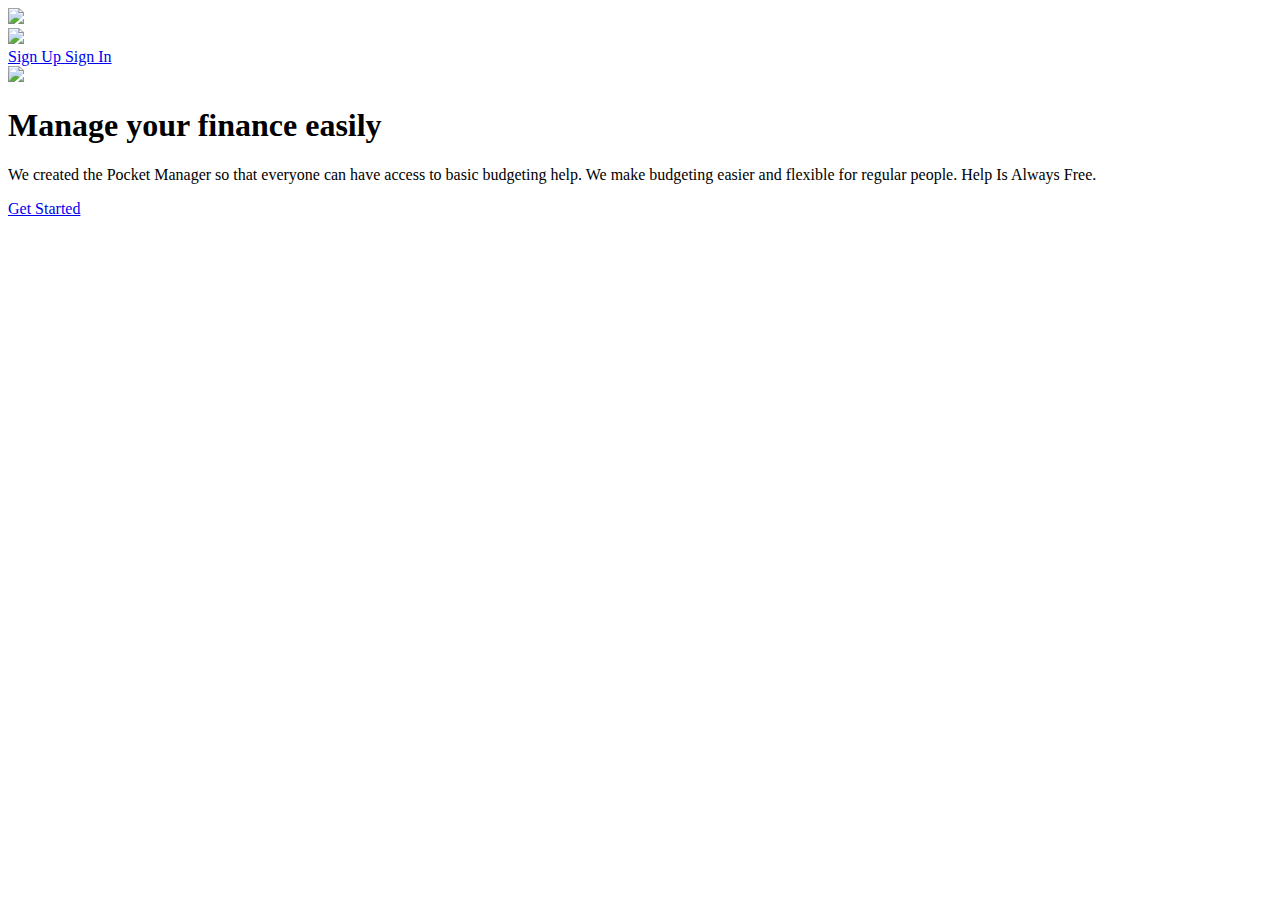
==== src/main/resources/templates/index.html @ 85237b56 "First commit: add front-end" ====
<!DOCTYPE html>
<html class="body-blocked" lang="en">
<head>
    <meta charset="utf-8">
    <meta http-equiv="X-UA-Compatible" content="IE=edge">
    <meta name="viewport" content="width=device-width, initial-scale=1">
    <!-- The above 3 meta tags *must* come first in the head; any other head content must come *after* these tags -->
    <title>Pocket Manager</title>
    <meta name="description" content="We created the Pocket Manager so that everyone can have access to basic budgeting help. We make budgeting easier and flexible for regular people. Help Is Always Free.">

    <!-- Fonts -->
    <link rel="preconnect" href="https://fonts.googleapis.com">
    <link rel="preconnect" href="https://fonts.gstatic.com" crossorigin>
    <link href="https://fonts.googleapis.com/css2?family=Montserrat:wght@500;700&family=Roboto&display=swap" rel="stylesheet">
    <!-- Fonts END -->

    <!-- Libraries -->
    <link href="/css/libs.css" rel="stylesheet">
    <!-- Libraries END -->

    <!-- MIN Styles -->
    <link href="/css/main.min.css" rel="stylesheet">
    <!-- MIN Styles END -->

    <!-- Favicon -->
    <link rel="apple-touch-icon" sizes="57x57" href="/favicon/apple-icon-57x57.png">
    <link rel="apple-touch-icon" sizes="60x60" href="/favicon/apple-icon-60x60.png">
    <link rel="apple-touch-icon" sizes="72x72" href="/favicon/apple-icon-72x72.png">
    <link rel="apple-touch-icon" sizes="76x76" href="/favicon/apple-icon-76x76.png">
    <link rel="apple-touch-icon" sizes="114x114" href="/favicon/apple-icon-114x114.png">
    <link rel="apple-touch-icon" sizes="120x120" href="/favicon/apple-icon-120x120.png">
    <link rel="apple-touch-icon" sizes="144x144" href="/favicon/apple-icon-144x144.png">
    <link rel="apple-touch-icon" sizes="152x152" href="/favicon/apple-icon-152x152.png">
    <link rel="apple-touch-icon" sizes="180x180" href="/favicon/apple-icon-180x180.png">
    <link rel="icon" type="image/png" sizes="192x192"  href="/favicon/android-icon-192x192.png">
    <link rel="icon" type="image/png" sizes="32x32" href="/favicon/favicon-32x32.png">
    <link rel="icon" type="image/png" sizes="96x96" href="/favicon/favicon-96x96.png">
    <link rel="icon" type="image/png" sizes="16x16" href="/favicon/favicon-16x16.png">
    <link rel="manifest" href="/favicon/manifest.json">
    <meta name="msapplication-TileColor" content="#ffffff">
    <meta name="msapplication-TileImage" content="/favicon/ms-icon-144x144.png">
    <meta name="theme-color" content="#ffffff">
    <!-- HTML5 shim and Respond.js for IE8 support of HTML5 elements and media queries -->
    <!-- WARNING: Respond.js doesn't work if you view the page via file:// -->
    <!--[if lt IE 9]>
    <script src="https://oss.maxcdn.com/html5shiv/3.7.2/html5shiv.min.js"></script>
    <script src="https://oss.maxcdn.com/respond/1.4.2/respond.min.js"></script>
    <![endif]
	      -->
</head>
<body>
<!-- ******************************** MAIN PRELOADER ***************************************** -->
<div class="preloader">
    <div class="preloader__content">
        <img class="preloader__logo" src="/svg/logo.svg">
        <div class="progressbar"></div>
    </div>
</div>
<!-- ******************************** MAIN PRELOADER END ***************************************** -->
<header class="header">
    <div class="container">
        <div class="row">
            <div class="col-12">
                <div class="header__wrap">
                    <div class="header__left-side">
                        <a href="#" class="logo-link">
                            <img src="/svg/logo.svg">
                        </a>
                    </div>
                    <div class="header__right-side">
                        <a href="sign-up.html" class="my-button my-button_sign-up">
                            <span>Sign Up</span>
                        </a>
                        <a href="sign-in.html" class="my-button my-button_sign_in">
                            <span>Sign In</span>
                        </a>
                    </div>
                </div>
            </div>
        </div>
    </div>
</header>
<main>
    <section id="prime-section" class="prime">
        <img class="prime__img" src="/prime/prime-mockup.png">
        <div class="container">
            <div class="row">
                <div class="col-lg-6">
                    <div class="prime__content">
                        <h1>Manage your finance easily</h1>
                        <p>We created the Pocket Manager so that everyone can have access to basic budgeting help. We make budgeting easier and flexible for regular people. Help Is Always Free.</p>
                        <a href="sign-up.html" class="my-button">
                            <span>Get Started</span>
                        </a>
                    </div>
                </div>
            </div>
        </div>
    </section>
</main>

<script
        src="https://code.jquery.com/jquery-3.6.0.min.js"
        integrity="sha256-/xUj+3OJU5yExlq6GSYGSHk7tPXikynS7ogEvDej/m4="
        crossorigin="anonymous"></script>
<script src="js/common.js"></script>
</body>
</html>
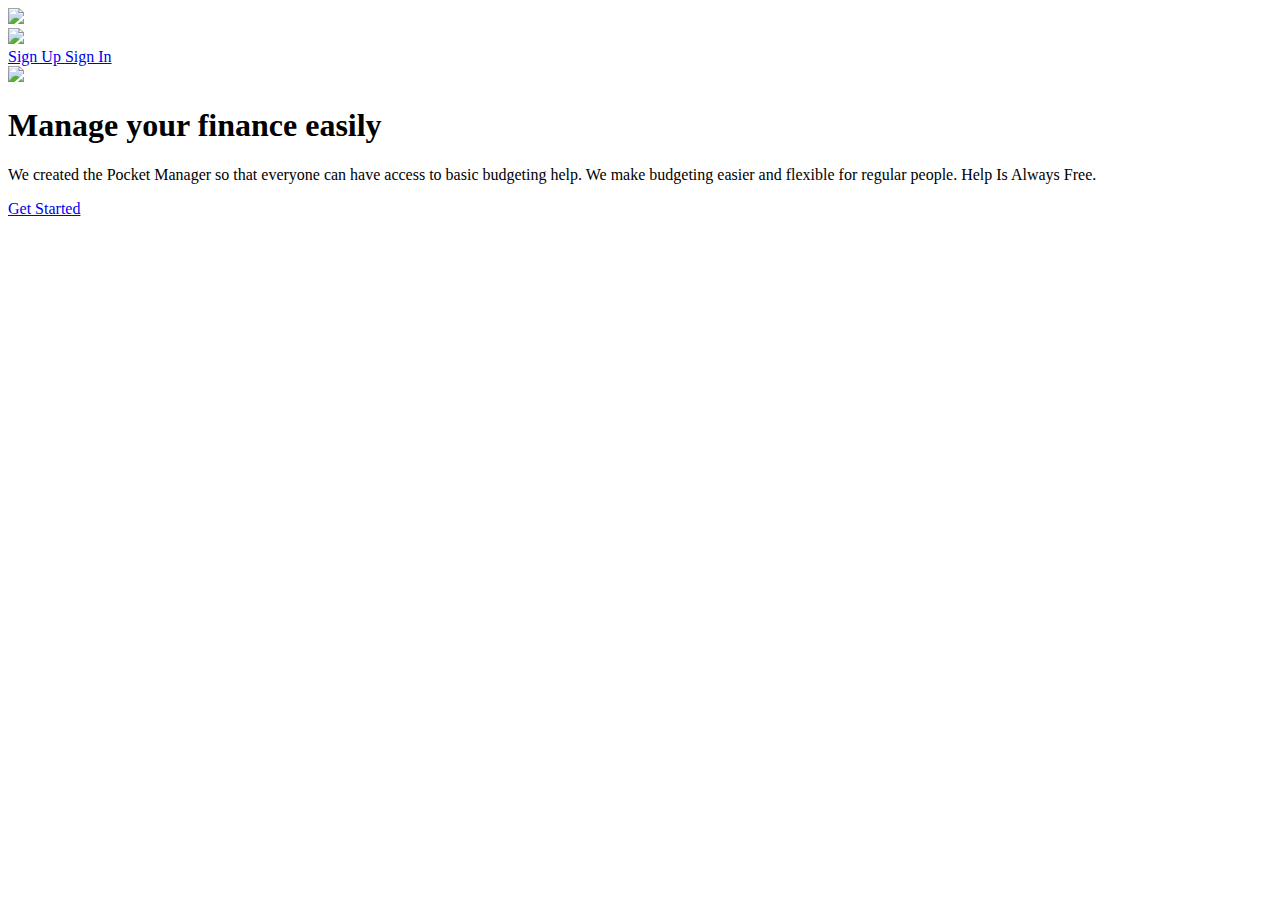
==== commit a270b7a1: "Second commit: add front-end + thymeleaf + registration with validation(need to correct)" ====
--- a/src/main/resources/templates/index.html
+++ b/src/main/resources/templates/index.html
@@ -1,5 +1,5 @@
 <!DOCTYPE html>
-<html class="body-blocked" lang="en">
+<html class="body-blocked" lang="en" xmlns:th="http://www.thymeleaf.org">
 <head>
     <meta charset="utf-8">
     <meta http-equiv="X-UA-Compatible" content="IE=edge">
@@ -15,30 +15,30 @@
     <!-- Fonts END -->
 
     <!-- Libraries -->
-    <link href="/css/libs.css" rel="stylesheet">
+    <link href="css/libs.css" rel="stylesheet">
     <!-- Libraries END -->
 
     <!-- MIN Styles -->
-    <link href="/css/main.min.css" rel="stylesheet">
+    <link href="css/main.min.css" rel="stylesheet">
     <!-- MIN Styles END -->
 
     <!-- Favicon -->
-    <link rel="apple-touch-icon" sizes="57x57" href="/favicon/apple-icon-57x57.png">
-    <link rel="apple-touch-icon" sizes="60x60" href="/favicon/apple-icon-60x60.png">
-    <link rel="apple-touch-icon" sizes="72x72" href="/favicon/apple-icon-72x72.png">
-    <link rel="apple-touch-icon" sizes="76x76" href="/favicon/apple-icon-76x76.png">
-    <link rel="apple-touch-icon" sizes="114x114" href="/favicon/apple-icon-114x114.png">
-    <link rel="apple-touch-icon" sizes="120x120" href="/favicon/apple-icon-120x120.png">
-    <link rel="apple-touch-icon" sizes="144x144" href="/favicon/apple-icon-144x144.png">
-    <link rel="apple-touch-icon" sizes="152x152" href="/favicon/apple-icon-152x152.png">
-    <link rel="apple-touch-icon" sizes="180x180" href="/favicon/apple-icon-180x180.png">
-    <link rel="icon" type="image/png" sizes="192x192"  href="/favicon/android-icon-192x192.png">
-    <link rel="icon" type="image/png" sizes="32x32" href="/favicon/favicon-32x32.png">
-    <link rel="icon" type="image/png" sizes="96x96" href="/favicon/favicon-96x96.png">
-    <link rel="icon" type="image/png" sizes="16x16" href="/favicon/favicon-16x16.png">
-    <link rel="manifest" href="/favicon/manifest.json">
+    <link rel="apple-touch-icon" sizes="57x57" href="favicon/apple-icon-57x57.png">
+    <link rel="apple-touch-icon" sizes="60x60" href="favicon/apple-icon-60x60.png">
+    <link rel="apple-touch-icon" sizes="72x72" href="favicon/apple-icon-72x72.png">
+    <link rel="apple-touch-icon" sizes="76x76" href="favicon/apple-icon-76x76.png">
+    <link rel="apple-touch-icon" sizes="114x114" href="favicon/apple-icon-114x114.png">
+    <link rel="apple-touch-icon" sizes="120x120" href="favicon/apple-icon-120x120.png">
+    <link rel="apple-touch-icon" sizes="144x144" href="favicon/apple-icon-144x144.png">
+    <link rel="apple-touch-icon" sizes="152x152" href="favicon/apple-icon-152x152.png">
+    <link rel="apple-touch-icon" sizes="180x180" href="favicon/apple-icon-180x180.png">
+    <link rel="icon" type="image/png" sizes="192x192"  href="favicon/android-icon-192x192.png">
+    <link rel="icon" type="image/png" sizes="32x32" href="favicon/favicon-32x32.png">
+    <link rel="icon" type="image/png" sizes="96x96" href="favicon/favicon-96x96.png">
+    <link rel="icon" type="image/png" sizes="16x16" href="favicon/favicon-16x16.png">
+    <link rel="manifest" href="favicon/manifest.json">
     <meta name="msapplication-TileColor" content="#ffffff">
-    <meta name="msapplication-TileImage" content="/favicon/ms-icon-144x144.png">
+    <meta name="msapplication-TileImage" content="favicon/ms-icon-144x144.png">
     <meta name="theme-color" content="#ffffff">
     <!-- HTML5 shim and Respond.js for IE8 support of HTML5 elements and media queries -->
     <!-- WARNING: Respond.js doesn't work if you view the page via file:// -->
@@ -52,7 +52,7 @@
 <!-- ******************************** MAIN PRELOADER ***************************************** -->
 <div class="preloader">
     <div class="preloader__content">
-        <img class="preloader__logo" src="/svg/logo.svg">
+        <img class="preloader__logo" src="svg/logo.svg">
         <div class="progressbar"></div>
     </div>
 </div>
@@ -64,14 +64,14 @@
                 <div class="header__wrap">
                     <div class="header__left-side">
                         <a href="#" class="logo-link">
-                            <img src="/svg/logo.svg">
+                            <img src="svg/logo.svg">
                         </a>
                     </div>
                     <div class="header__right-side">
-                        <a href="sign-up.html" class="my-button my-button_sign-up">
+                        <a href="sign-up" class="my-button my-button_sign-up">
                             <span>Sign Up</span>
                         </a>
-                        <a href="sign-in.html" class="my-button my-button_sign_in">
+                        <a href="sign-in" class="my-button my-button_sign_in">
                             <span>Sign In</span>
                         </a>
                     </div>
@@ -82,14 +82,14 @@
 </header>
 <main>
     <section id="prime-section" class="prime">
-        <img class="prime__img" src="/prime/prime-mockup.png">
+        <img class="prime__img" src="prime/prime-mockup.png">
         <div class="container">
             <div class="row">
                 <div class="col-lg-6">
                     <div class="prime__content">
                         <h1>Manage your finance easily</h1>
                         <p>We created the Pocket Manager so that everyone can have access to basic budgeting help. We make budgeting easier and flexible for regular people. Help Is Always Free.</p>
-                        <a href="sign-up.html" class="my-button">
+                        <a href="sign-up" class="my-button">
                             <span>Get Started</span>
                         </a>
                     </div>
